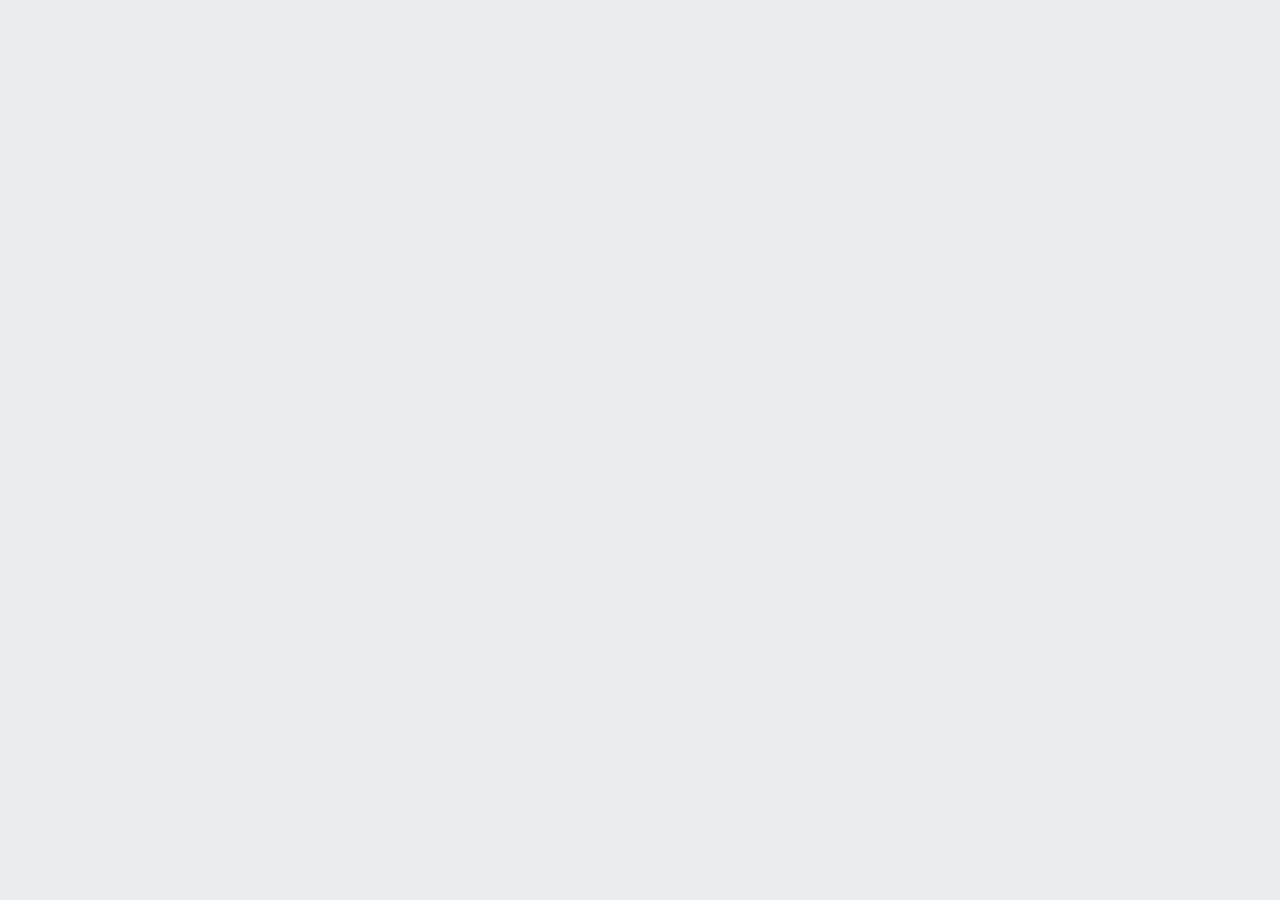
==== index.html @ 0b411058 "Add files via upload" ====
<!DOCTYPE html>
<html lang="en">
    
<head>
    <meta charset="UTF-8">
    <meta http-equiv="X-UA-Compatible" content="IE=edge">
    <meta name="viewport" content="width=device-width, initial-scale=1.0">
    <link rel="stylesheet" href="styles.css">
    <title>aluraBooks</title>
</head>

<body>
    
</body>

</html
---- styles.css ----
:root {
        --cor-de-fundo:  #ebecee;
     }

    body {
       background-color: var(--cor-de-fundo);
    }

    h1 {

    }
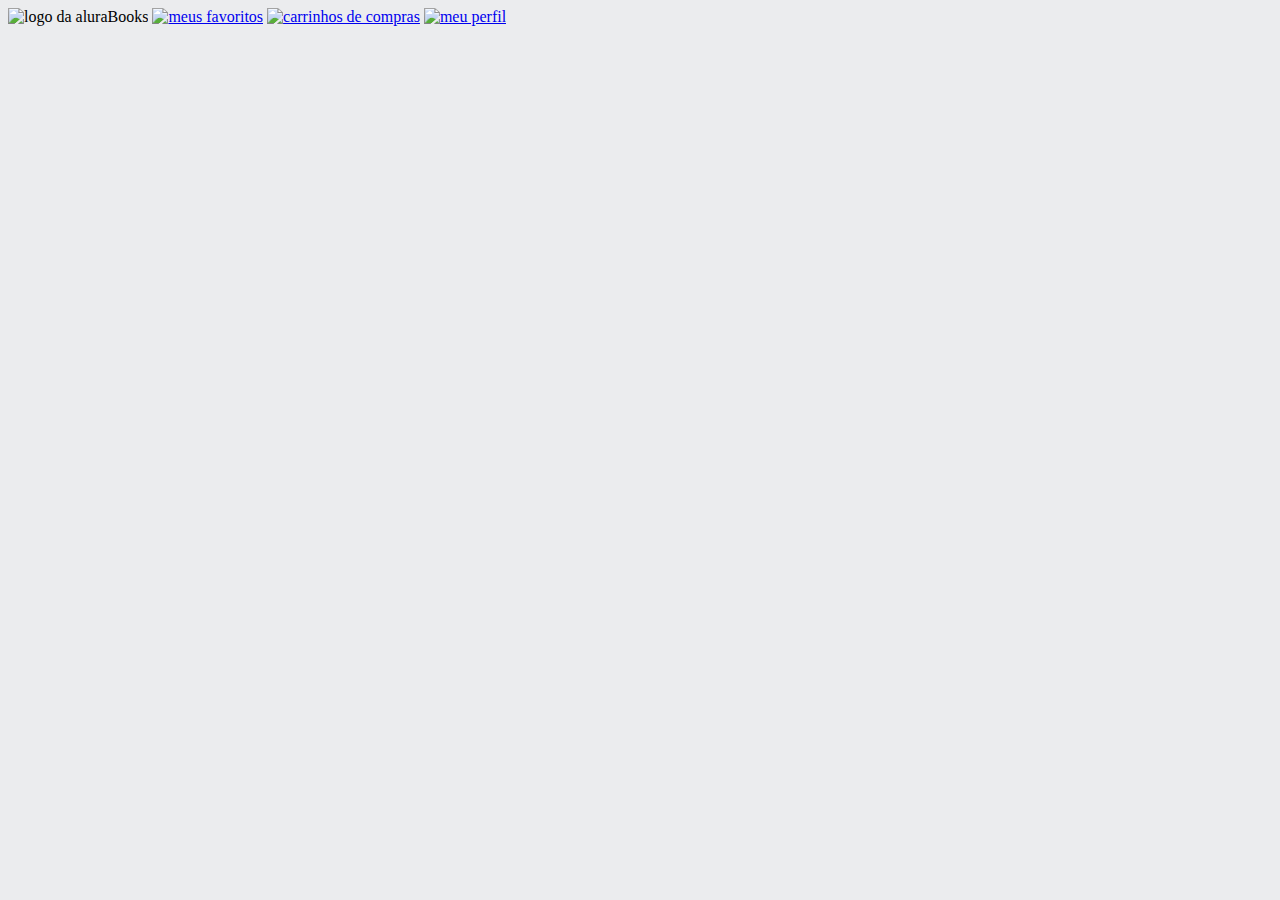
==== commit 2eb0d895: "Add files via upload" ====
--- a/index.html
+++ b/index.html
@@ -3,14 +3,20 @@
     
 <head>
     <meta charset="UTF-8">
-    <meta http-equiv="X-UA-Compatible" content="IE=edge">
     <meta name="viewport" content="width=device-width, initial-scale=1.0">
+    <title>aluraBooks</title>
+    <link rel="stylesheet" href="reset.css">
     <link rel="stylesheet" href="styles.css">
-    <title>aluraBooks</title>
 </head>
 
 <body>
-    
+    <header  class="cabeçalho">
+        <span class="cabeçalho_menu-hamburguer"></span>
+        <img src="img/logo.svg" alt="logo da aluraBooks">
+        <a href="#"><img  src="img/favoritos.svg"alt="meus favoritos"></a>
+        <a href="#"><img  src="img/compras.svg" alt="carrinhos de compras"></a>
+        <a href="#"><img  src="img/usuarios.svg" alt="meu perfil"></a>
+    </header>
 </body>
 
 </html--- a/styles.css
+++ b/styles.css
@@ -4,8 +4,4 @@
 
     body {
        background-color: var(--cor-de-fundo);
-    }
-
-    h1 {
-
     }